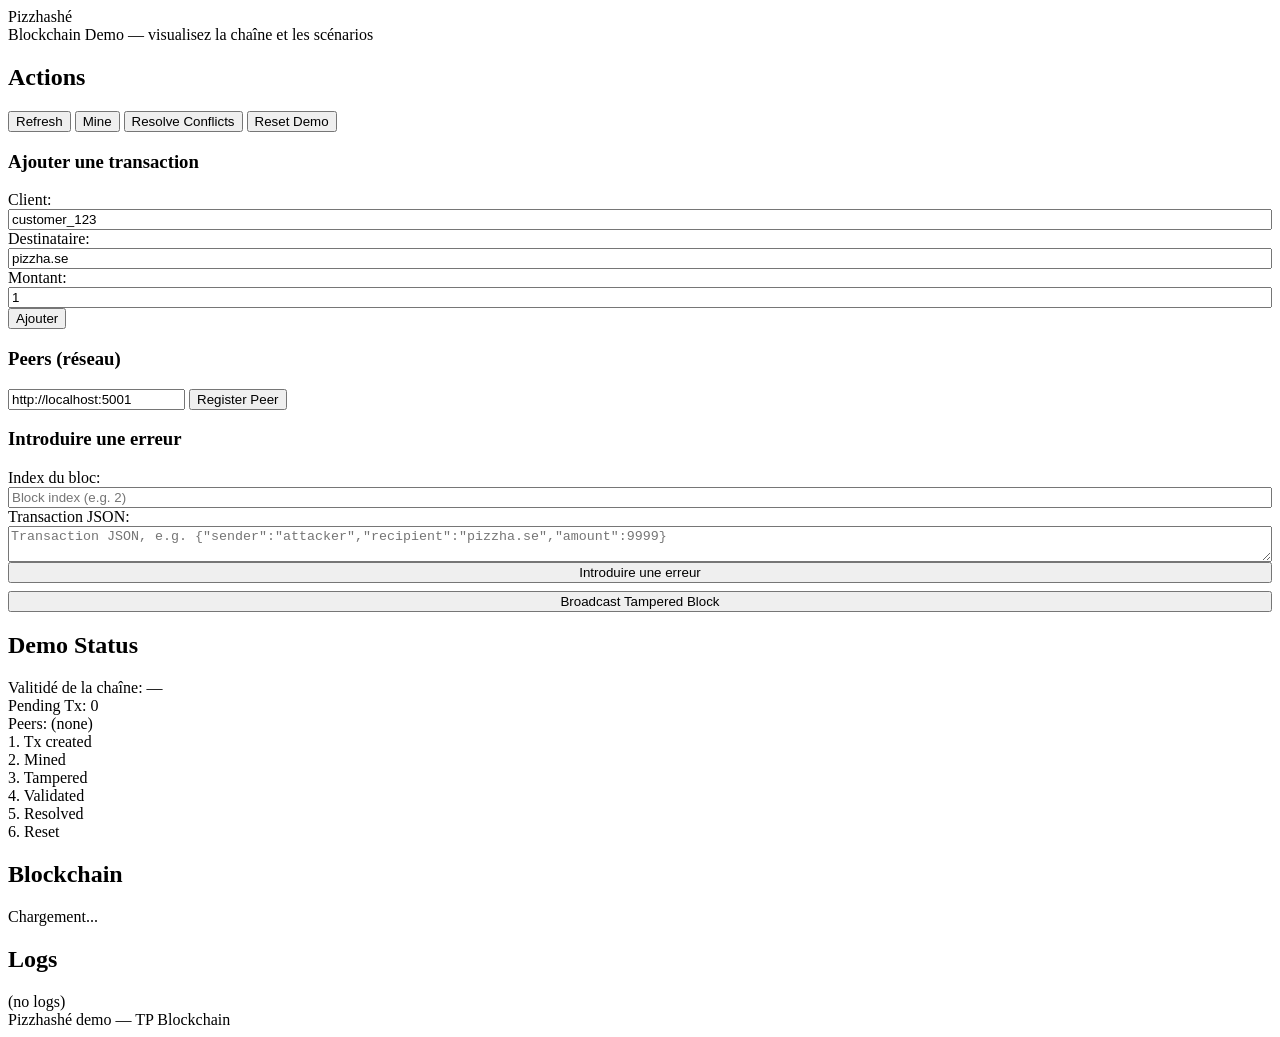
==== src/flask/templates/index.html @ 83ae91fc "feat: add dashboard" ====
<!doctype html>
<html lang="fr">
  <head>
    <meta charset="utf-8" />
    <meta name="viewport" content="width=device-width,initial-scale=1" />
    <title>Pizzhashé — Blockchain Demo</title>
    <link href="https://fonts.googleapis.com/css2?family=Inter:wght@300;400;600;700&display=swap" rel="stylesheet">
    <link rel="stylesheet" href="/static/style.css">
  </head>
  <body>
    <header class="topbar">
      <div class="brand">Pizzhashé</div>
      <div class="subtitle">Blockchain Demo — visualisez la chaîne et les scénarios</div>
    </header>

    <main class="container">
      <section class="controls card">
        <h2>Actions</h2>
        <div class="row">
          <button id="refresh" class="btn">Refresh</button>
          <button id="mine" class="btn primary">Mine</button>
          <button id="resolve" class="btn">Resolve Conflicts</button>
          <button id="reset_demo" class="btn warn">Reset Demo</button>
        </div>

        <h3>Ajouter une transaction</h3>
        <div class="row form">
          <div style="display: flex; flex-direction: column; flex: 1;">
            <label for="tamper_index">Client:</label>
            <input id="sender" placeholder="Sender" value="customer_123">
          </div>
          <div style="display: flex; flex-direction: column; flex: 1;">
            <label for="tamper_index">Destinataire:</label>
            <input id="recipient" placeholder="Recipient" value="pizzha.se">
          </div>
          <div style="display: flex; flex-direction: column; flex: 1;">
            <label for="tamper_index">Montant:</label>
            <input id="amount" placeholder="Amount" value="1">
          </div>
          <button id="addtx" class="btn warn">Ajouter</button>
        </div>
        <h3>Peers (réseau)</h3>
        <div class="row form">
          <input id="peer_addr" placeholder="http://host:port" value="http://localhost:5001">
          <button id="add_peer" class="btn">Register Peer</button>
        </div>

        <h3>Introduire une erreur</h3>
        <div class="row form">
          <div style="display: flex; flex-direction: column; flex: 1;">
            <label for="tamper_index">Index du bloc:</label>
            <input id="tamper_index" placeholder="Block index (e.g. 2)" type="number" min="1">
          </div>
          <div style="display: flex; flex-direction: column; flex: 1;">
            <label for="tamper_tx">Transaction JSON:</label>
          <textarea id="tamper_tx" placeholder='Transaction JSON, e.g. {"sender":"attacker","recipient":"pizzha.se","amount":9999}'></textarea>
          </div>
          
          <div style="display:flex;flex-direction:column;gap:8px;">
            <button id="tamper_submit" class="btn warn">Introduire une erreur</button>
            <button id="broadcast_tampered" class="btn">Broadcast Tampered Block</button>
          </div>
        </div>
      </section>

      <section class="status card">
        <h2>Demo Status</h2>
        <div class="status-row">
          <div>Valitidé de la chaîne: <span id="valid_status" class="pill">—</span></div>
          <div>Pending Tx: <span id="pending_count">0</span></div>
          <div>Peers: <span id="peers_list" class="muted">(none)</span></div>
        </div>
        <div class="timeline">
          <div class="step" id="step_tx">1. Tx created</div>
          <div class="step" id="step_mine">2. Mined</div>
          <div class="step" id="step_tamper">3. Tampered</div>
          <div class="step" id="step_validate">4. Validated</div>
          <div class="step" id="step_resolve">5. Resolved</div>
          <div class="step" id="step_reset">6. Reset</div>
        </div>
      </section>

      <section class="chain card" id="chain_section">
        <h2>Blockchain</h2>
        <div id="blocks" class="blocks">Chargement...</div>
      </section>

      <aside class="logs card">
        <h2>Logs</h2>
        <div id="logs">(no logs)</div>
      </aside>
    </main>

    <footer class="footer">Pizzhashé demo — TP Blockchain</footer>

    <script src="/static/app.js"></script>
  </body>
 </html>
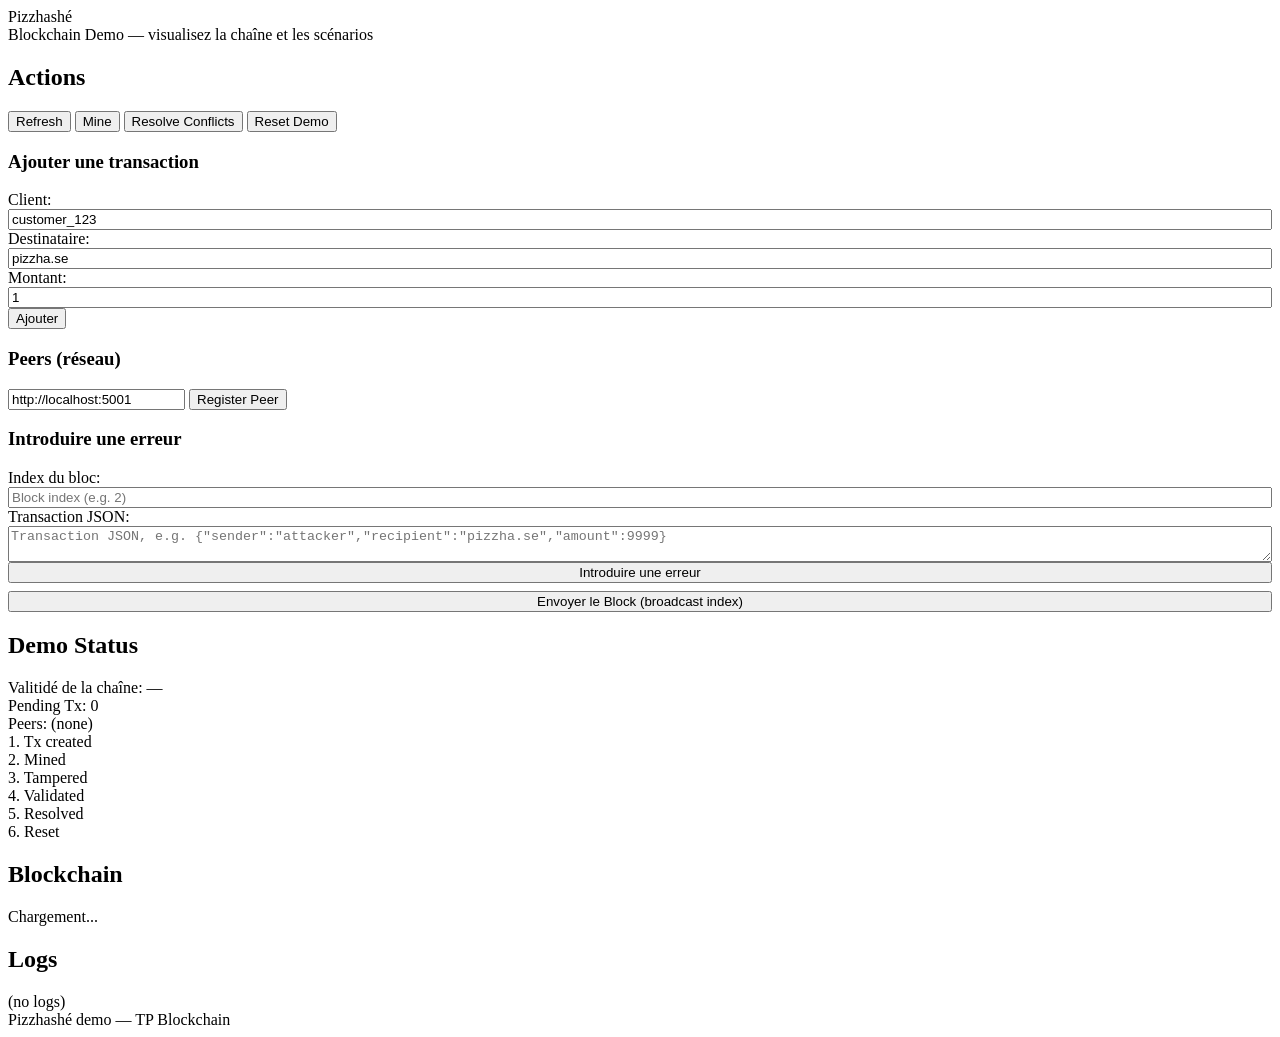
==== commit b3568afd: "feat: add  broadcast test" ====
--- a/src/flask/templates/index.html
+++ b/src/flask/templates/index.html
@@ -58,7 +58,7 @@
           
           <div style="display:flex;flex-direction:column;gap:8px;">
             <button id="tamper_submit" class="btn warn">Introduire une erreur</button>
-            <button id="broadcast_tampered" class="btn">Broadcast Tampered Block</button>
+            <button id="broadcast_tampered" class="btn">Envoyer le Block (broadcast index)</button>
           </div>
         </div>
       </section>
@@ -70,7 +70,7 @@
           <div>Pending Tx: <span id="pending_count">0</span></div>
           <div>Peers: <span id="peers_list" class="muted">(none)</span></div>
         </div>
-        <div class="timeline">
+        <div class="timeline" style="flex-wrap: wrap;">
           <div class="step" id="step_tx">1. Tx created</div>
           <div class="step" id="step_mine">2. Mined</div>
           <div class="step" id="step_tamper">3. Tampered</div>
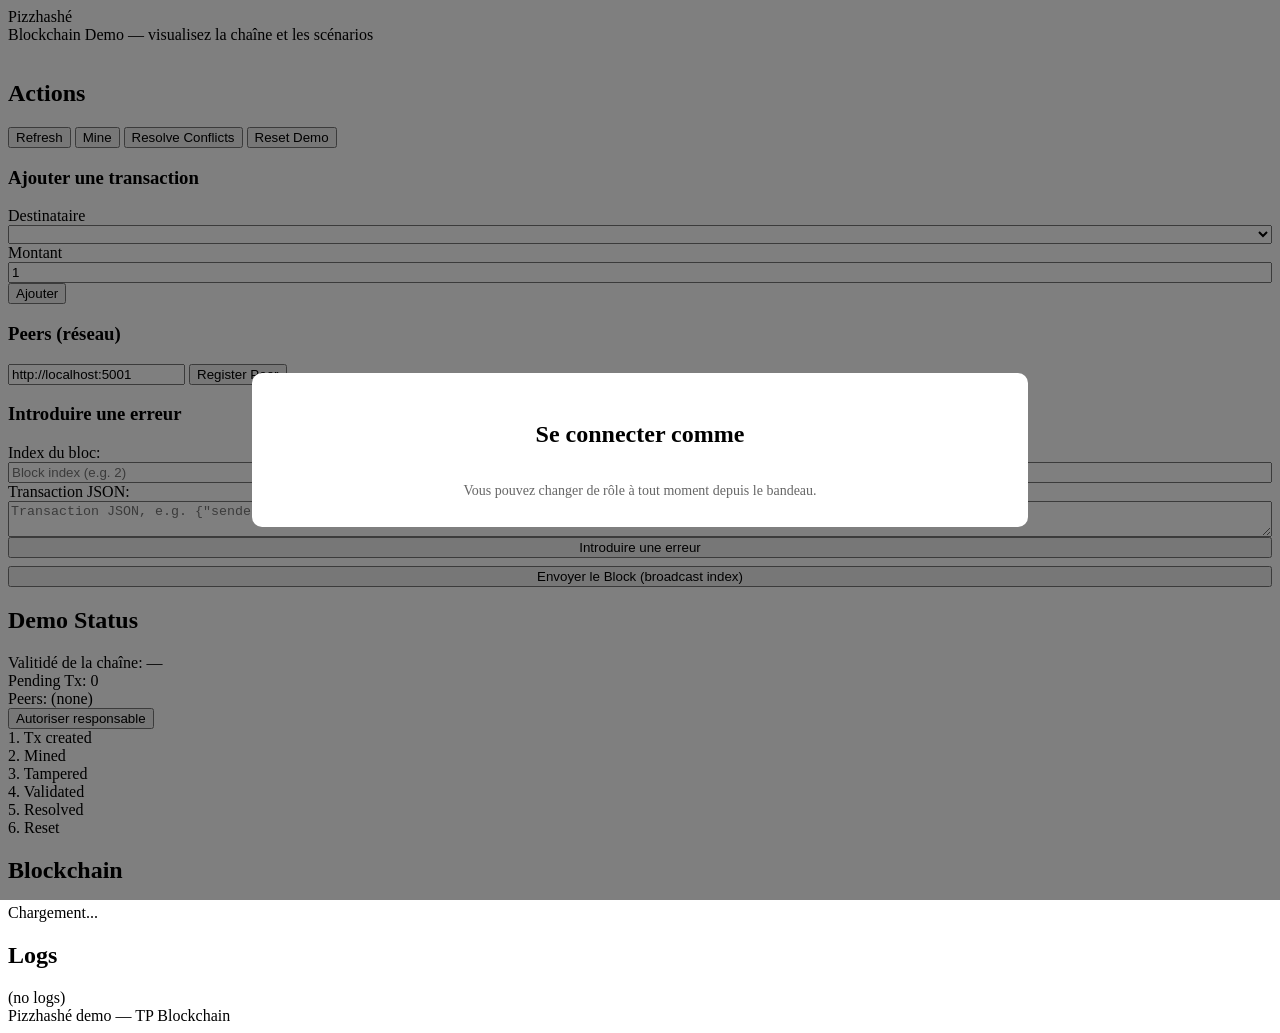
==== commit ea364f0b: "feat: user gesture" ====
--- a/src/flask/templates/index.html
+++ b/src/flask/templates/index.html
@@ -11,6 +11,7 @@
     <header class="topbar">
       <div class="brand">Pizzhashé</div>
       <div class="subtitle">Blockchain Demo — visualisez la chaîne et les scénarios</div>
+      <div id="connected_as" style="margin-left:auto;padding:8px 12px;color:#fff;font-weight:600"></div>
     </header>
 
     <main class="container">
@@ -25,16 +26,16 @@
 
         <h3>Ajouter une transaction</h3>
         <div class="row form">
-          <div style="display: flex; flex-direction: column; flex: 1;">
-            <label for="tamper_index">Client:</label>
-            <input id="sender" placeholder="Sender" value="customer_123">
+          <div style="display: none;">
+            <label for="identity_select">Se connecter en tant que</label>
+            <select id="identity_select" style="display:none"></select>
           </div>
           <div style="display: flex; flex-direction: column; flex: 1;">
-            <label for="tamper_index">Destinataire:</label>
-            <input id="recipient" placeholder="Recipient" value="pizzha.se">
+            <label for="recipient">Destinataire</label>
+            <select id="recipient"></select>
           </div>
           <div style="display: flex; flex-direction: column; flex: 1;">
-            <label for="tamper_index">Montant:</label>
+            <label for="tamper_index">Montant</label>
             <input id="amount" placeholder="Amount" value="1">
           </div>
           <button id="addtx" class="btn warn">Ajouter</button>
@@ -69,6 +70,9 @@
           <div>Valitidé de la chaîne: <span id="valid_status" class="pill">—</span></div>
           <div>Pending Tx: <span id="pending_count">0</span></div>
           <div>Peers: <span id="peers_list" class="muted">(none)</span></div>
+          <div style="display:flex;align-items:center;gap:8px">
+            <button id="authorize_responsable" class="btn warn">Autoriser responsable</button>
+          </div>
         </div>
         <div class="timeline" style="flex-wrap: wrap;">
           <div class="step" id="step_tx">1. Tx created</div>
@@ -91,6 +95,14 @@
       </aside>
     </main>
 
+    <div id="role_picker" style="position:fixed;inset:0;display:flex;align-items:center;justify-content:center;background:rgba(0,0,0,0.5);z-index:9999">
+      <div style="color: black; background:white;padding:28px;border-radius:10px;max-width:720px;width:90%;text-align:center">
+        <h2>Se connecter comme</h2>
+        <div id="role_buttons" style="color: black; display:flex;gap:12px;justify-content:center;margin-top:12px"></div>
+        <div style="margin-top:16px;color:#666;font-size:14px">Vous pouvez changer de rôle à tout moment depuis le bandeau.</div>
+      </div>
+    </div>
+
     <footer class="footer">Pizzhashé demo — TP Blockchain</footer>
 
     <script src="/static/app.js"></script>
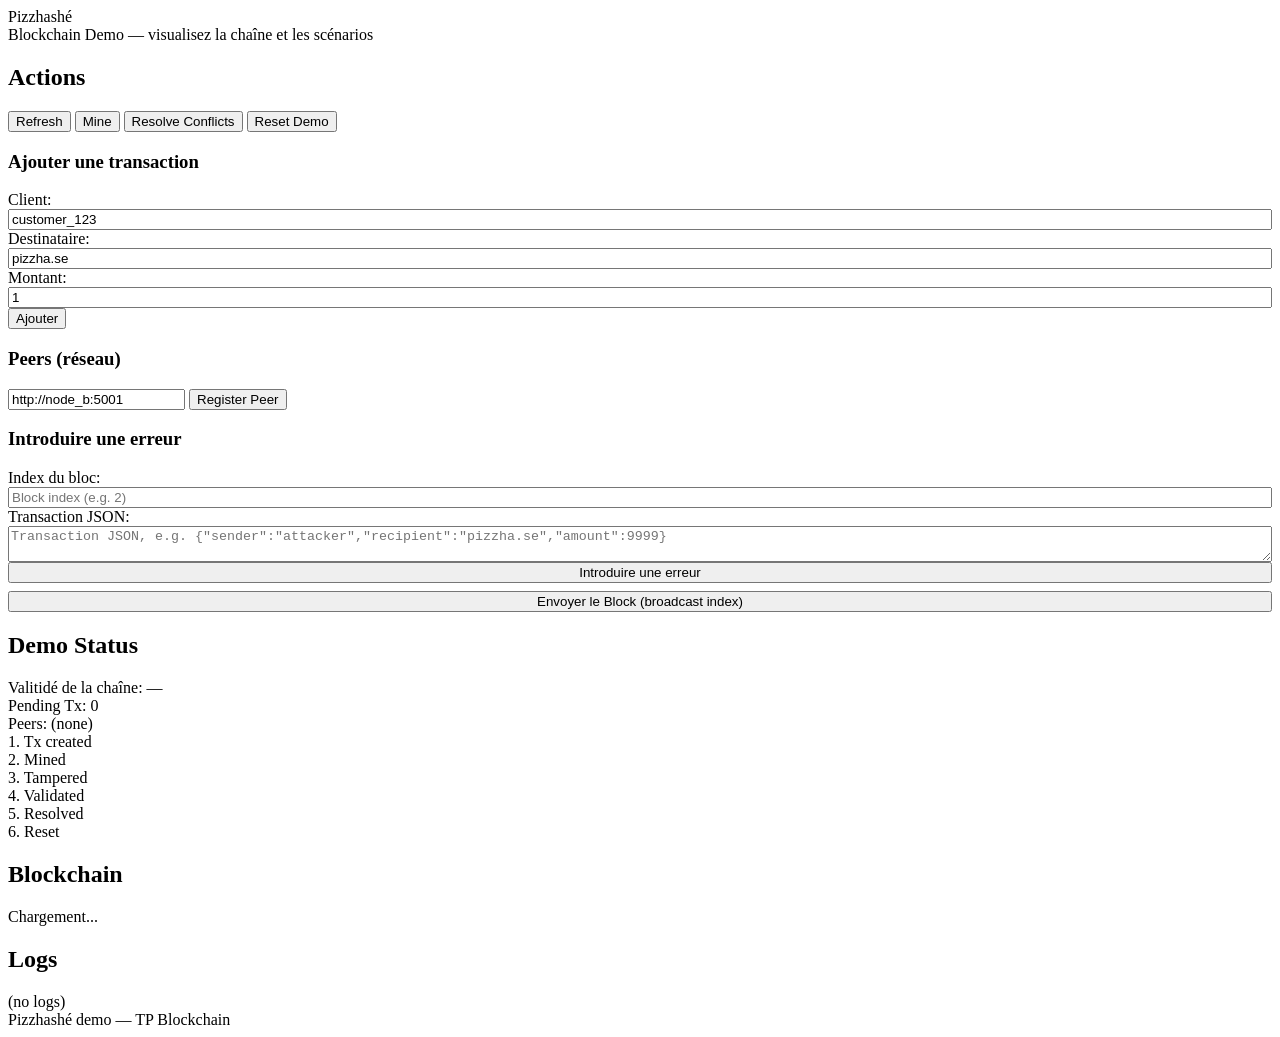
==== commit 870c2677: "client display for the client" ====
--- a/src/flask/templates/index.html
+++ b/src/flask/templates/index.html
@@ -11,7 +11,6 @@
     <header class="topbar">
       <div class="brand">Pizzhashé</div>
       <div class="subtitle">Blockchain Demo — visualisez la chaîne et les scénarios</div>
-      <div id="connected_as" style="margin-left:auto;padding:8px 12px;color:#fff;font-weight:600"></div>
     </header>
 
     <main class="container">
@@ -26,23 +25,23 @@
 
         <h3>Ajouter une transaction</h3>
         <div class="row form">
-          <div style="display: none;">
-            <label for="identity_select">Se connecter en tant que</label>
-            <select id="identity_select" style="display:none"></select>
+          <div style="display: flex; flex-direction: column; flex: 1;">
+            <label for="tamper_index">Client:</label>
+            <input id="sender" placeholder="Sender" value="customer_123">
           </div>
           <div style="display: flex; flex-direction: column; flex: 1;">
-            <label for="recipient">Destinataire</label>
-            <select id="recipient"></select>
+            <label for="tamper_index">Destinataire:</label>
+            <input id="recipient" placeholder="Recipient" value="pizzha.se">
           </div>
           <div style="display: flex; flex-direction: column; flex: 1;">
-            <label for="tamper_index">Montant</label>
+            <label for="tamper_index">Montant:</label>
             <input id="amount" placeholder="Amount" value="1">
           </div>
           <button id="addtx" class="btn warn">Ajouter</button>
         </div>
         <h3>Peers (réseau)</h3>
         <div class="row form">
-          <input id="peer_addr" placeholder="http://host:port" value="http://localhost:5001">
+          <input id="peer_addr" placeholder="http://host:port" value="http://node_b:5001">
           <button id="add_peer" class="btn">Register Peer</button>
         </div>
 
@@ -70,9 +69,6 @@
           <div>Valitidé de la chaîne: <span id="valid_status" class="pill">—</span></div>
           <div>Pending Tx: <span id="pending_count">0</span></div>
           <div>Peers: <span id="peers_list" class="muted">(none)</span></div>
-          <div style="display:flex;align-items:center;gap:8px">
-            <button id="authorize_responsable" class="btn warn">Autoriser responsable</button>
-          </div>
         </div>
         <div class="timeline" style="flex-wrap: wrap;">
           <div class="step" id="step_tx">1. Tx created</div>
@@ -95,14 +91,6 @@
       </aside>
     </main>
 
-    <div id="role_picker" style="position:fixed;inset:0;display:flex;align-items:center;justify-content:center;background:rgba(0,0,0,0.5);z-index:9999">
-      <div style="color: black; background:white;padding:28px;border-radius:10px;max-width:720px;width:90%;text-align:center">
-        <h2>Se connecter comme</h2>
-        <div id="role_buttons" style="color: black; display:flex;gap:12px;justify-content:center;margin-top:12px"></div>
-        <div style="margin-top:16px;color:#666;font-size:14px">Vous pouvez changer de rôle à tout moment depuis le bandeau.</div>
-      </div>
-    </div>
-
     <footer class="footer">Pizzhashé demo — TP Blockchain</footer>
 
     <script src="/static/app.js"></script>
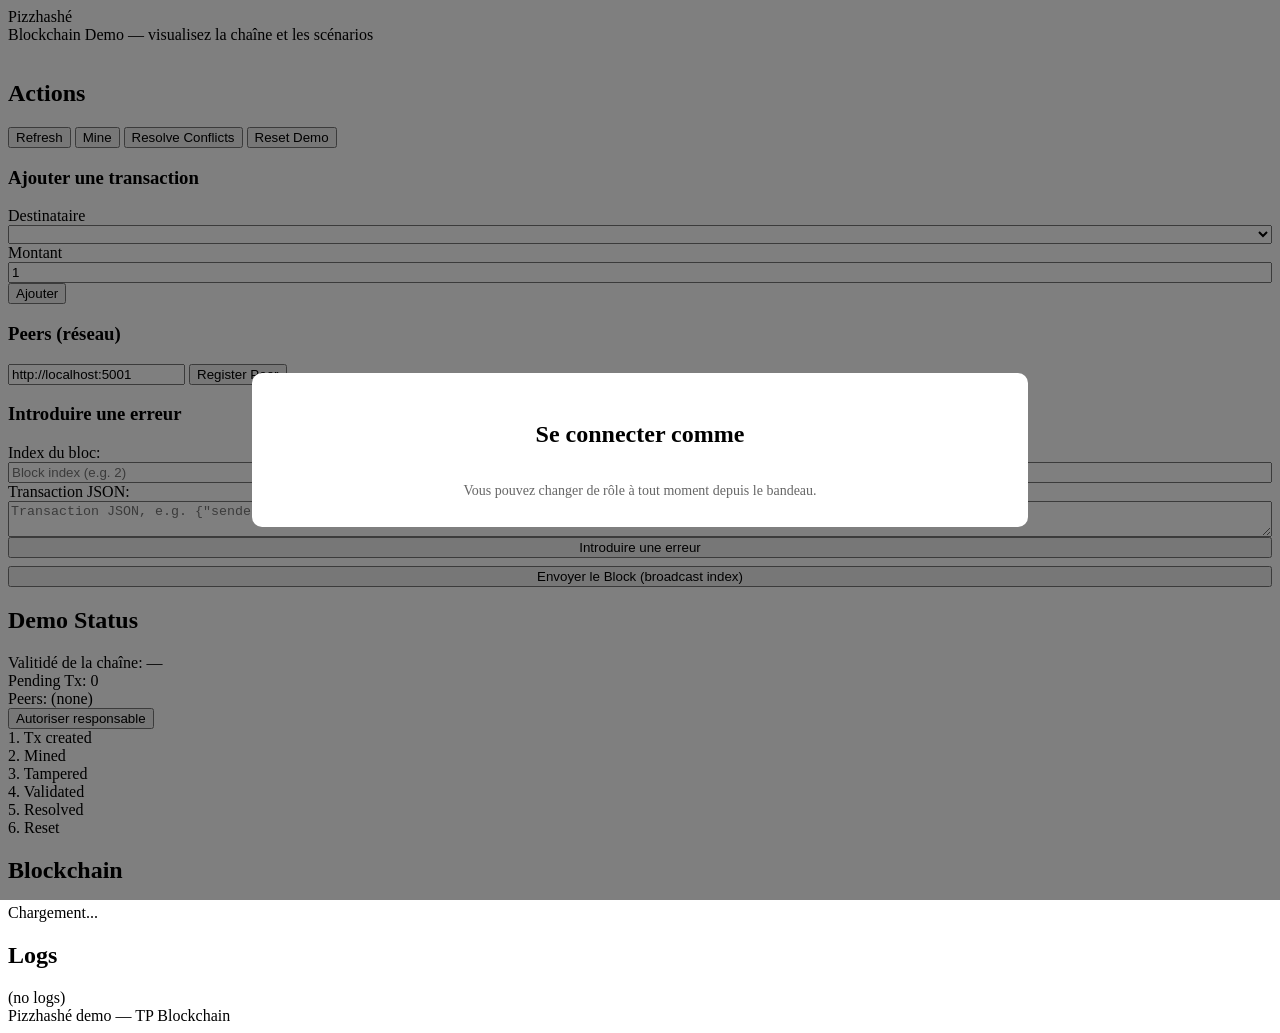
==== commit 0467e976: "Merge pull request #7 from Zedsispeo/dev_front Dev front" ====
--- a/src/flask/templates/index.html
+++ b/src/flask/templates/index.html
@@ -11,6 +11,7 @@
     <header class="topbar">
       <div class="brand">Pizzhashé</div>
       <div class="subtitle">Blockchain Demo — visualisez la chaîne et les scénarios</div>
+      <div id="connected_as" style="margin-left:auto;padding:8px 12px;color:#fff;font-weight:600"></div>
     </header>
 
     <main class="container">
@@ -25,23 +26,23 @@
 
         <h3>Ajouter une transaction</h3>
         <div class="row form">
-          <div style="display: flex; flex-direction: column; flex: 1;">
-            <label for="tamper_index">Client:</label>
-            <input id="sender" placeholder="Sender" value="customer_123">
+          <div style="display: none;">
+            <label for="identity_select">Se connecter en tant que</label>
+            <select id="identity_select" style="display:none"></select>
           </div>
           <div style="display: flex; flex-direction: column; flex: 1;">
-            <label for="tamper_index">Destinataire:</label>
-            <input id="recipient" placeholder="Recipient" value="pizzha.se">
+            <label for="recipient">Destinataire</label>
+            <select id="recipient"></select>
           </div>
           <div style="display: flex; flex-direction: column; flex: 1;">
-            <label for="tamper_index">Montant:</label>
+            <label for="tamper_index">Montant</label>
             <input id="amount" placeholder="Amount" value="1">
           </div>
           <button id="addtx" class="btn warn">Ajouter</button>
         </div>
         <h3>Peers (réseau)</h3>
         <div class="row form">
-          <input id="peer_addr" placeholder="http://host:port" value="http://node_b:5001">
+          <input id="peer_addr" placeholder="http://host:port" value="http://localhost:5001">
           <button id="add_peer" class="btn">Register Peer</button>
         </div>
 
@@ -69,6 +70,9 @@
           <div>Valitidé de la chaîne: <span id="valid_status" class="pill">—</span></div>
           <div>Pending Tx: <span id="pending_count">0</span></div>
           <div>Peers: <span id="peers_list" class="muted">(none)</span></div>
+          <div style="display:flex;align-items:center;gap:8px">
+            <button id="authorize_responsable" class="btn warn">Autoriser responsable</button>
+          </div>
         </div>
         <div class="timeline" style="flex-wrap: wrap;">
           <div class="step" id="step_tx">1. Tx created</div>
@@ -91,6 +95,14 @@
       </aside>
     </main>
 
+    <div id="role_picker" style="position:fixed;inset:0;display:flex;align-items:center;justify-content:center;background:rgba(0,0,0,0.5);z-index:9999">
+      <div style="color: black; background:white;padding:28px;border-radius:10px;max-width:720px;width:90%;text-align:center">
+        <h2>Se connecter comme</h2>
+        <div id="role_buttons" style="color: black; display:flex;gap:12px;justify-content:center;margin-top:12px"></div>
+        <div style="margin-top:16px;color:#666;font-size:14px">Vous pouvez changer de rôle à tout moment depuis le bandeau.</div>
+      </div>
+    </div>
+
     <footer class="footer">Pizzhashé demo — TP Blockchain</footer>
 
     <script src="/static/app.js"></script>
